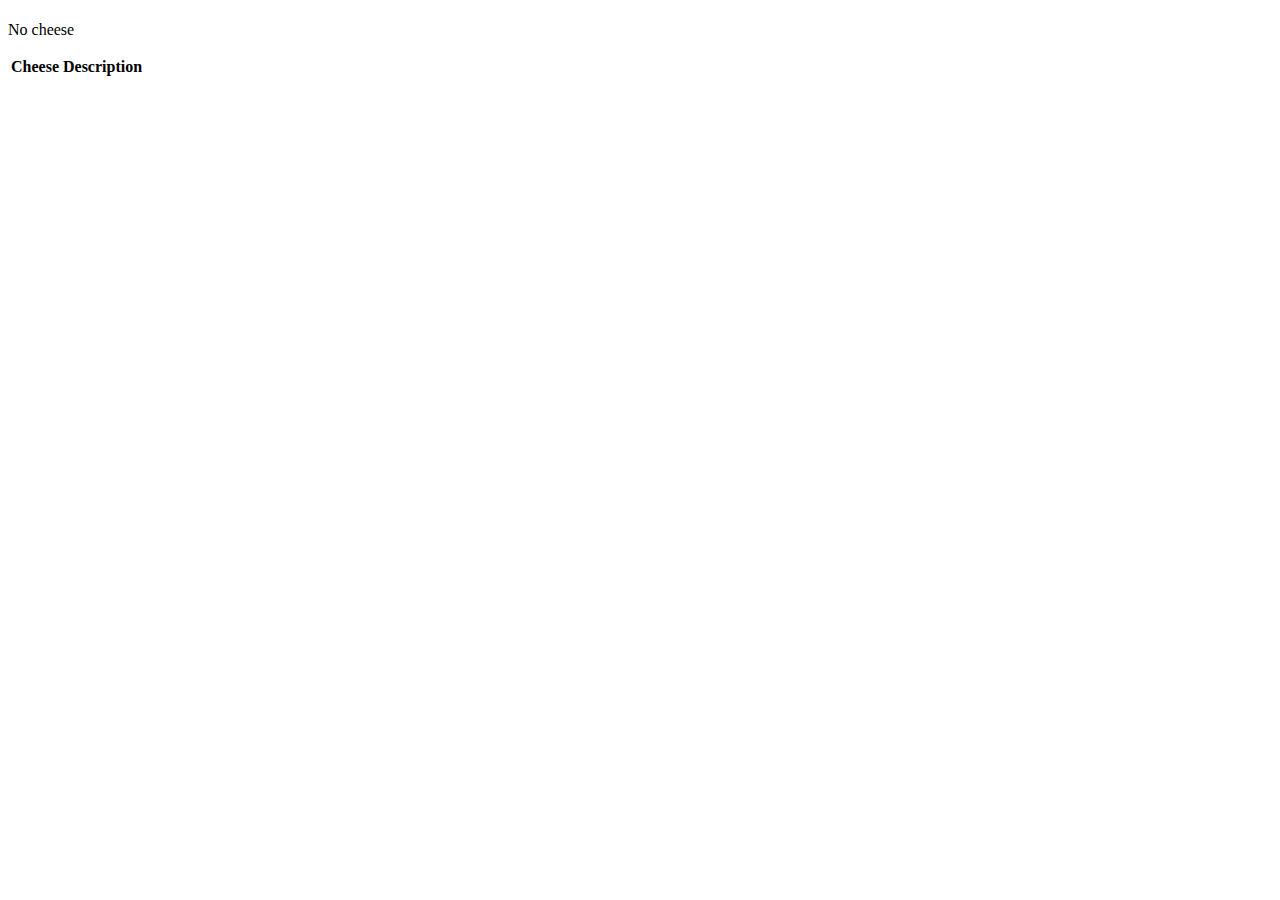
==== src/main/resources/templates/cheese/index.html @ 37f4a1dd "practice complete" ====
<!DOCTYPE html>
<html lang="en" xmlns:th="http://www.thymeleaf.org/">
<head th:replace="fragments :: head"></head>
<body>

<h1 th:text="${title}"></h1>
<nav th:replace="fragments :: navigation"></nav>
<p th:unless="${cheeses} and ${cheeses.size()}">No cheese</p>

<div class="cheeses">
    <table>
        <tr>
            <th>Cheese</th>
            <th>Description</th>
        </tr>
        <tr th:each="cheese : ${cheeses}">
            <td th:text="${cheese.key}"></td>
            <td th:text="${cheese.value}"></td>
        </tr>
    </table>
</div>

</body>
</html>
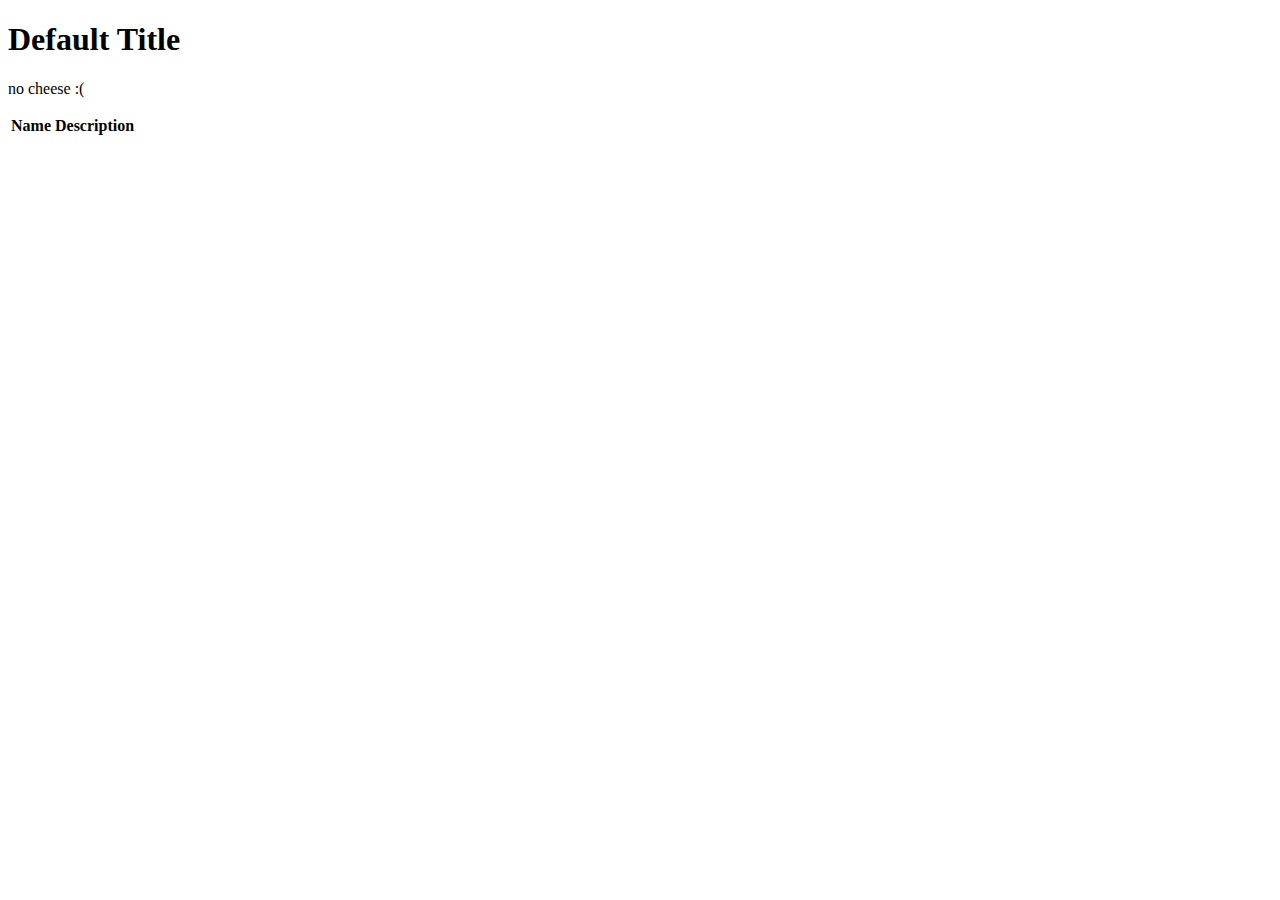
==== commit 7121b6c1: "updated for class 8" ====
--- a/src/main/resources/templates/cheese/index.html
+++ b/src/main/resources/templates/cheese/index.html
@@ -1,24 +1,29 @@
 <!DOCTYPE html>
 <html lang="en" xmlns:th="http://www.thymeleaf.org/">
 <head th:replace="fragments :: head"></head>
-<body>
 
-<h1 th:text="${title}"></h1>
+<body class="container body-content">
+
+<h1 th:text="${title}">Default Title</h1>
+
 <nav th:replace="fragments :: navigation"></nav>
-<p th:unless="${cheeses} and ${cheeses.size()}">No cheese</p>
 
-<div class="cheeses">
-    <table>
-        <tr>
-            <th>Cheese</th>
-            <th>Description</th>
-        </tr>
-        <tr th:each="cheese : ${cheeses}">
-            <td th:text="${cheese.key}"></td>
-            <td th:text="${cheese.value}"></td>
-        </tr>
-    </table>
-</div>
+<p th:unless="${cheeses} and ${cheeses.size()}">no cheese :(</p>
+
+
+<table class="table">
+
+    <tr>
+        <th>Name</th>
+        <th>Description</th>
+    </tr>
+
+    <tr th:each="cheese : ${cheeses}">
+        <td th:text="${cheese.key}"></td>
+        <td th:text="${cheese.value}"></td>
+    </tr>
+
+</table>
 
 </body>
 </html>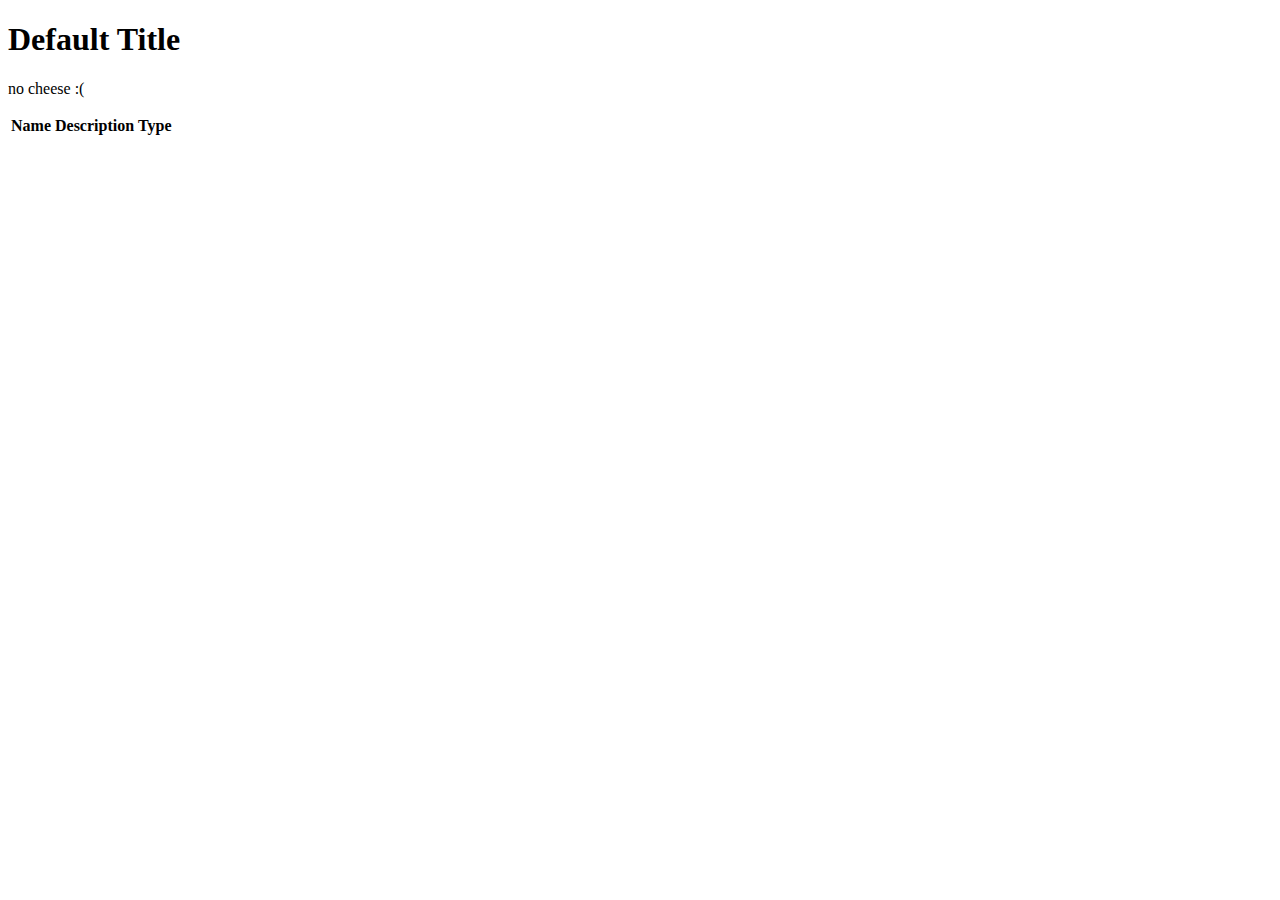
==== commit 411ce6d6: "class 9 prework complete" ====
--- a/src/main/resources/templates/cheese/index.html
+++ b/src/main/resources/templates/cheese/index.html
@@ -2,7 +2,7 @@
 <html lang="en" xmlns:th="http://www.thymeleaf.org/">
 <head th:replace="fragments :: head"></head>
 
-<body class="container body-content">
+<body class="container">
 
 <h1 th:text="${title}">Default Title</h1>
 
@@ -16,11 +16,13 @@
     <tr>
         <th>Name</th>
         <th>Description</th>
+        <th>Type</th>
     </tr>
 
     <tr th:each="cheese : ${cheeses}">
-        <td th:text="${cheese.key}"></td>
-        <td th:text="${cheese.value}"></td>
+        <td th:text="${cheese.name}"></td>
+        <td th:text="${cheese.description}"></td>
+        <td th:text="${cheese.type.name}"></td>
     </tr>
 
 </table>
